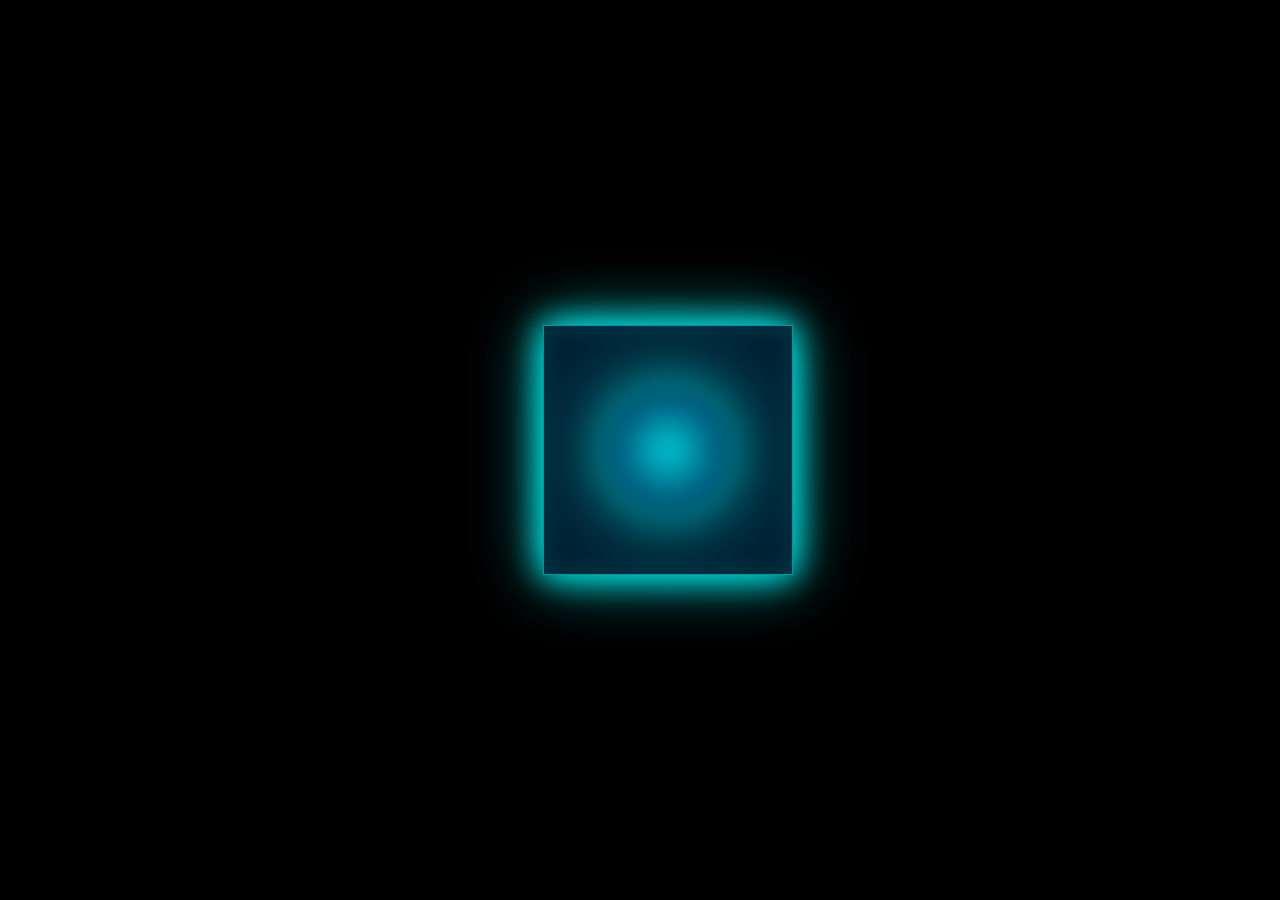
==== index.html @ 38bbd13f "Renamed Marvel's-Looki-Tesseract-Cube.html to index.html and cleaned up" ====
<!DOCTYPE html>
<html lang="en">
<head>
  <meta charset="UTF-8">
  <meta name="viewport" content="width=device-width, initial-scale=1.0">
  <title>Marvel Tesseract</title>
  <link rel="stylesheet" href="/styelsheet.css">
</head>

<body>
    <div class="mainhad"><marquee behavior="" direction="">Marvel's</marquee></div>
  <div class="tesseract">
    <div class="face front"></div>
    <div class="face back"></div>
    <div class="face right"></div>
    <div class="face left"></div>
    <div class="face top"></div>
    <div class="face bottom"></div>
    <div class="core"></div> <!-- Glowing central core -->
  </div>
</body>
</html>
---- styelsheet.css ----
* {
    margin: 0;
    padding: 0;
    box-sizing: border-box;
  }

  body {
    background: black;
    display: flex;
    justify-content: center;
    align-items: center;
    height: 100vh;
    overflow: hidden;
  }

  .tesseract {
    width: 250px;
    height: 250px;
    position: relative;
    transform-style: preserve-3d;
    animation: rotate 10s infinite linear;
  }

  .tesseract .face {
    position: absolute;
    width: 250px;
    height: 250px;
    background: rgba(0, 170, 255, 0.1); /* Transparent blue */
    border: 1px solid rgba(0, 255, 255, 0.5); /* Light blue borders */
    box-shadow: 0 0 30px rgba(0, 255, 255, 0.6), 0 0 60px rgba(0, 255, 255, 0.4);
    backdrop-filter: blur(10px); /* Adds glass effect */
  }

  /* Position the cube's faces */
  .tesseract .front  { transform: translateZ(125px); }
  .tesseract .back   { transform: rotateY(180deg) translateZ(125px); }
  .tesseract .right  { transform: rotateY(90deg) translateZ(125px); }
  .tesseract .left   { transform: rotateY(-90deg) translateZ(125px); }
  .tesseract .top    { transform: rotateX(90deg) translateZ(125px); }
  .tesseract .bottom { transform: rotateX(-90deg) translateZ(125px); }

  /* Glowing core effect */
  .core {
    position: absolute;
    top: 50%;
    left: 50%;
    transform: translate(-50%, -50%);
    width: 120px;
    height: 120px;
    background: radial-gradient(circle, rgba(0, 255, 255, 0.8) 0%, rgba(0, 170, 255, 0.3) 70%, rgba(0, 0, 0, 0) 100%);
    border-radius: 50%;
    box-shadow: 0 0 50px rgba(0, 255, 255, 0.8), 0 0 100px rgba(0, 255, 255, 0.5);
    animation: glow-pulse 2s infinite alternate;
  }

  /* Rotating animation for the cube */
  @keyframes rotate {
    0% {
      transform: rotateX(0deg) rotateY(0deg);
    }
    50% {
      transform: rotateX(180deg) rotateY(180deg);
    }
    100% {
      transform: rotateX(360deg) rotateY(360deg);
    }
  }

  /* Pulsating glow animation for the core */
  @keyframes glow-pulse {
    0% {
      transform: translate(-50%, -50%) scale(1);
      opacity: 1;
    }
    100% {
      transform: translate(-50%, -50%) scale(1.2);
      opacity: 0.7;
    }
  }
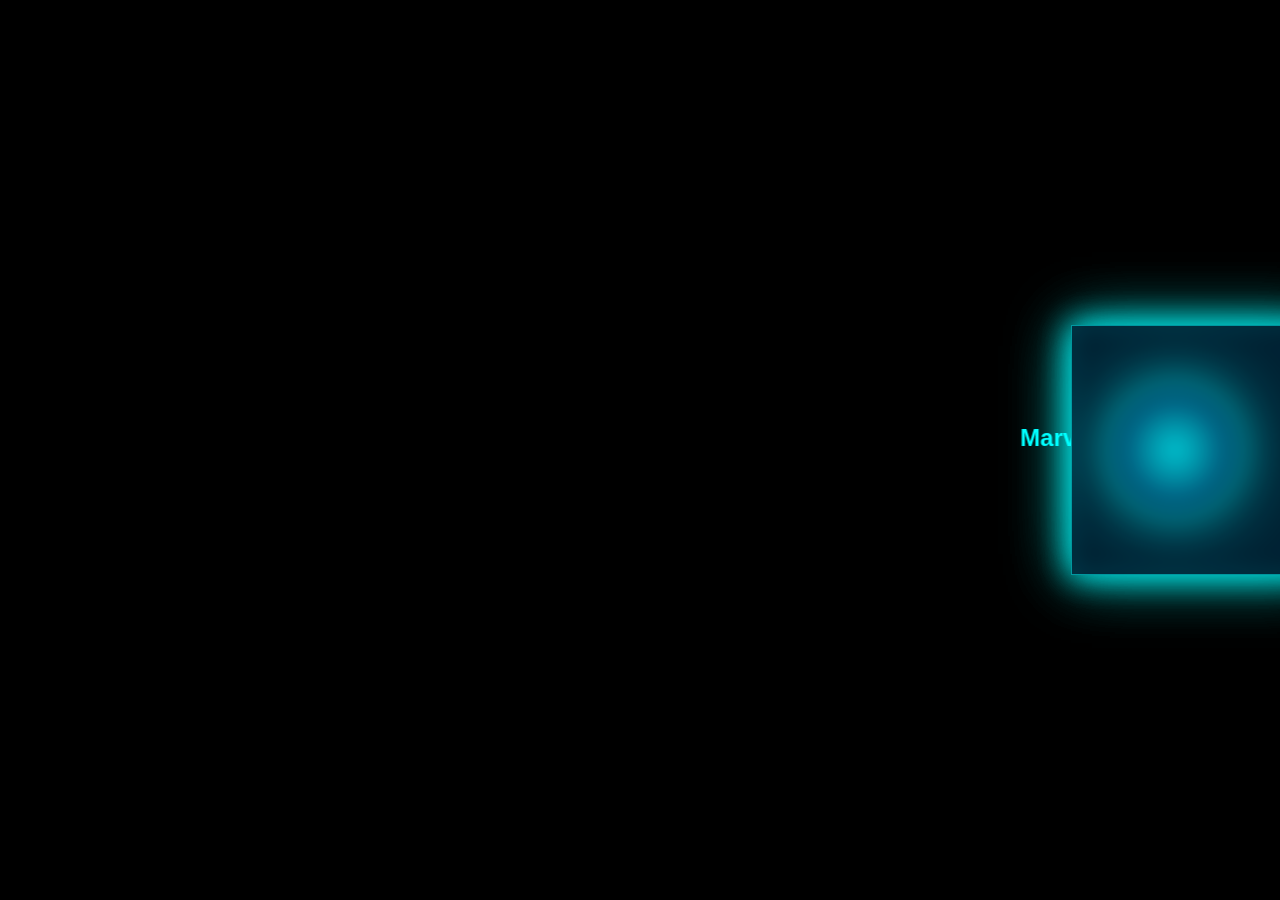
==== commit 3f51c745: "Update index.html" ====
--- a/index.html
+++ b/index.html
@@ -4,7 +4,7 @@
   <meta charset="UTF-8">
   <meta name="viewport" content="width=device-width, initial-scale=1.0">
   <title>Marvel Tesseract</title>
-  <link rel="stylesheet" href="/styelsheet.css">
+  <link rel="stylesheet" href="styelsheet.css">
 </head>
 
 <body>
--- a/styelsheet.css
+++ b/styelsheet.css
@@ -12,6 +12,20 @@
     height: 100vh;
     overflow: hidden;
   }
+
+    /* Marquee text styling */
+    .mainhad {
+        width: 100%;
+        text-align: center;
+        margin-bottom: 20px; /* Space between marquee and cube */
+      }
+  
+      .mainhad marquee {
+        font-size: 24px;
+        color: cyan;
+        font-family: Arial, sans-serif;
+        font-weight: bold;
+      }
 
   .tesseract {
     width: 250px;
